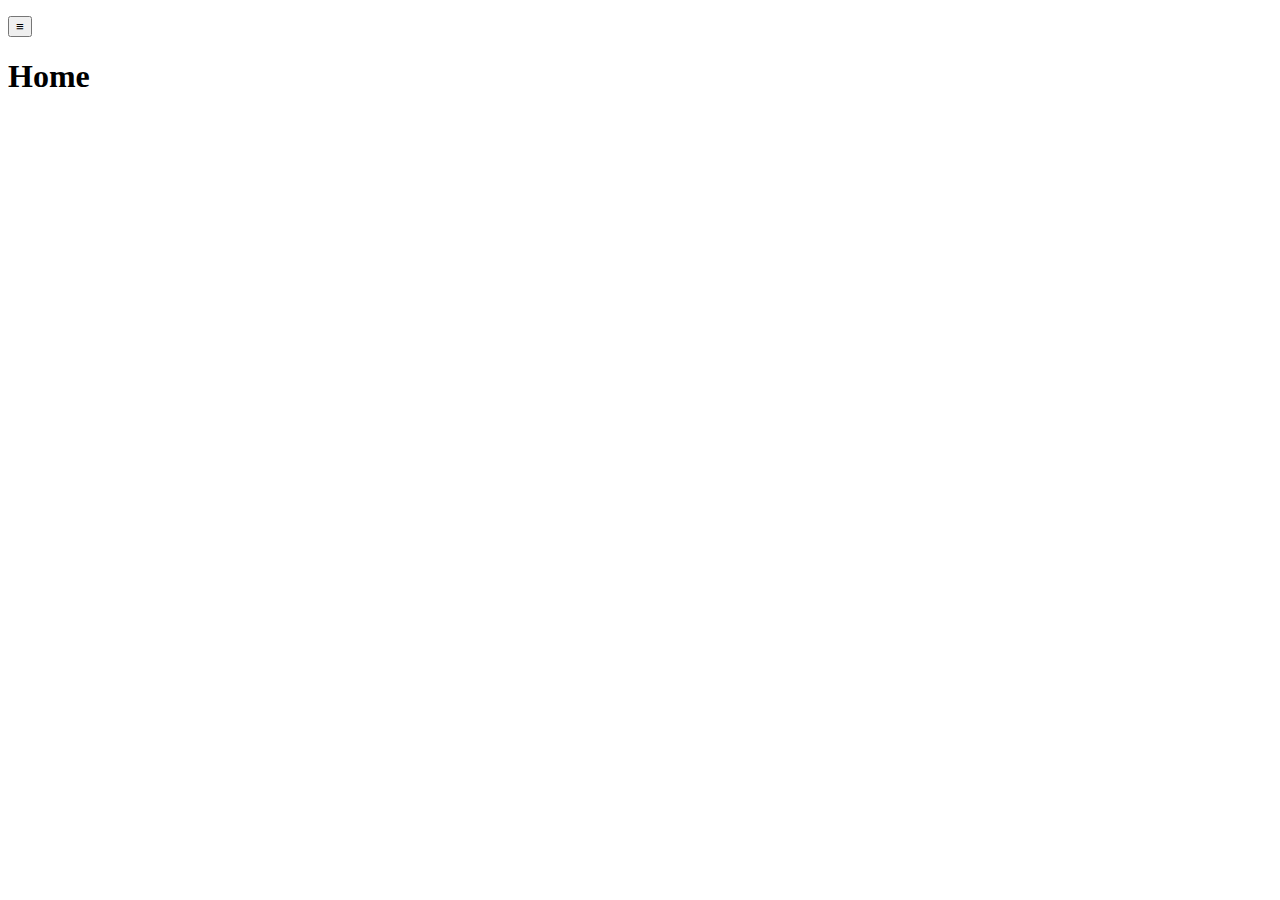
==== HomePage.html @ 1d04c19d "started css on homepage and login page" ====
<!DOCTYPE html>
<meta charset="utf-8" />
<meta name="viewport" content="width=device-width, initial-scale=1" />
<p lang="en"></p>
<html>
    <head>

    </head>
    <body>
        <button type="submit">≡</button>
        <h1>Home</h1>
    </body>
</html>
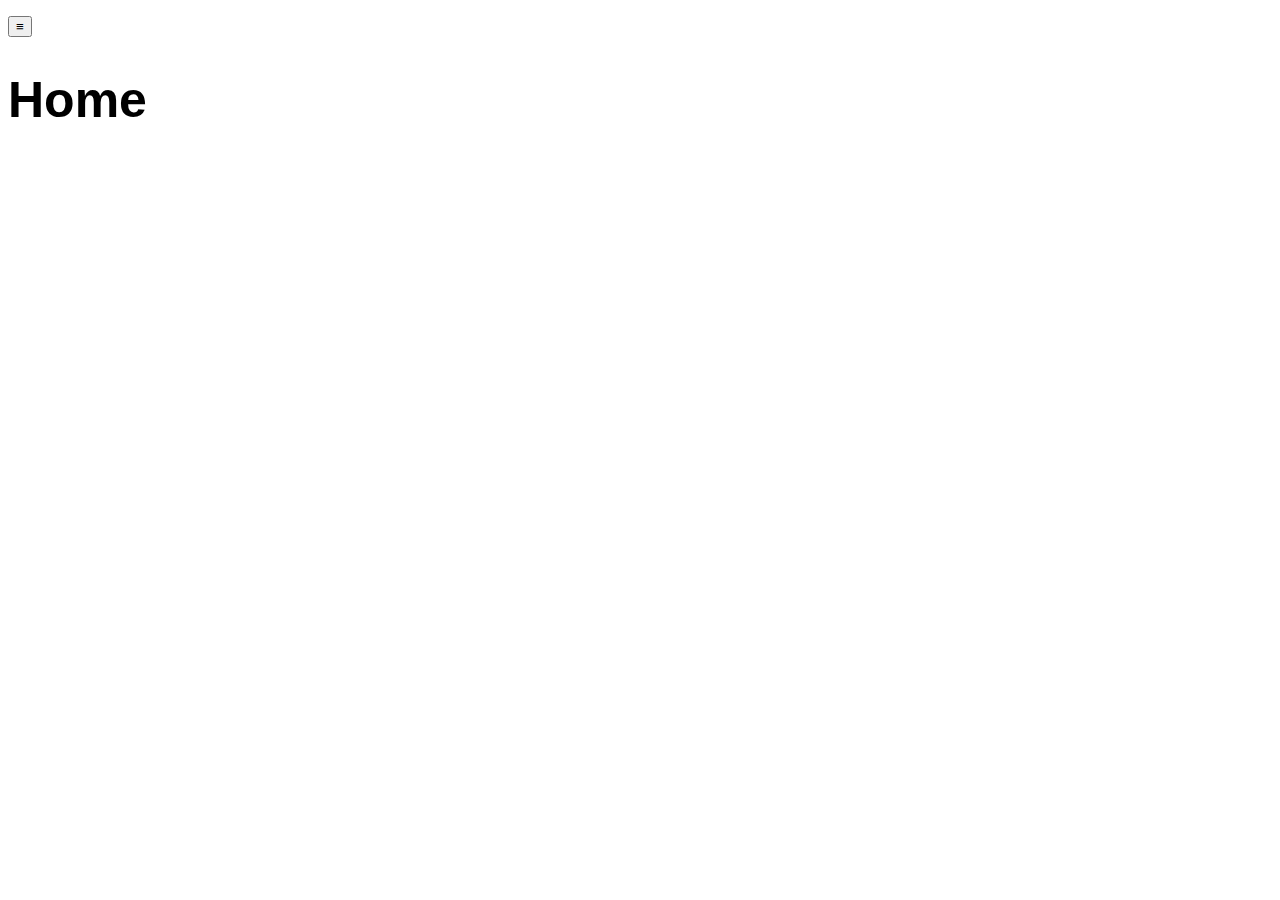
==== commit c2c4f61d: "Given some colour to the Create Account page." ====
--- a/HomePage.html
+++ b/HomePage.html
@@ -4,7 +4,7 @@
 <p lang="en"></p>
 <html>
     <head>
-
+        <link rel="stylesheet" href="HomePage.css">
     </head>
     <body>
         <button type="submit">≡</button>
--- a/HomePage.css
+++ b/HomePage.css
@@ -0,0 +1,16 @@
+p1 {
+    background-color: aquamarine;
+    font-family: Arial;
+  }
+h1 {
+    font-family:Verdana, Geneva, Tahoma, sans-serif;
+    font-size: 50px;
+    color: #000000;
+
+}
+.SideBarButton{
+    color: #000000;
+    font-size: 50px;
+    border-radius: 10px;
+    padding: 1px 15px;
+}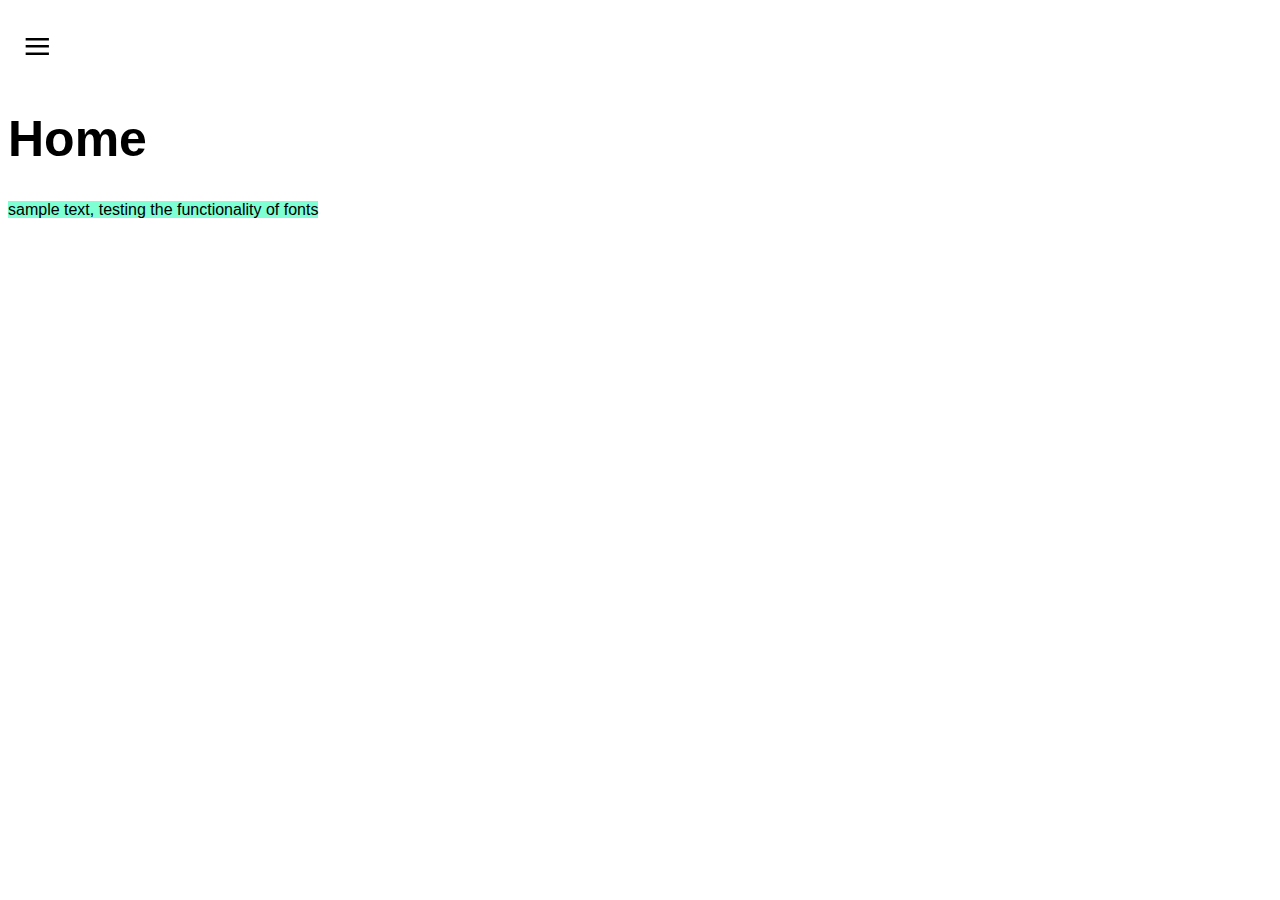
==== commit e0c45e4c: "Update" ====
--- a/HomePage.html
+++ b/HomePage.html
@@ -4,10 +4,13 @@
 <p lang="en"></p>
 <html>
     <head>
-        <link rel="stylesheet" href="HomePage.css">
+        <link rel="stylesheet" type="text/css" href="HomePage.css" />
     </head>
     <body>
-        <button type="submit">≡</button>
+        <button class="SideBarButton" class="relative" type="submit">≡</button>
         <h1>Home</h1>
+        <p1>
+            sample text, testing the functionality of fonts
+        </p1>
     </body>
 </html>--- a/HomePage.css
+++ b/HomePage.css
@@ -1,16 +1,25 @@
+
 p1 {
     background-color: aquamarine;
     font-family: Arial;
   }
 h1 {
     font-family:Verdana, Geneva, Tahoma, sans-serif;
-    font-size: 50px;
-    color: #000000;
+    font-size: 50px
+
 
 }
 .SideBarButton{
-    color: #000000;
+    background-color: white;
+    font-family: 'Times New Roman', Times, serif;
     font-size: 50px;
     border-radius: 10px;
     padding: 1px 15px;
+    border: thin;
+}
+.relative {
+    position: fixed;
+    bottom: 30px;
+    right: 30px;
+    top: 10px;
 }